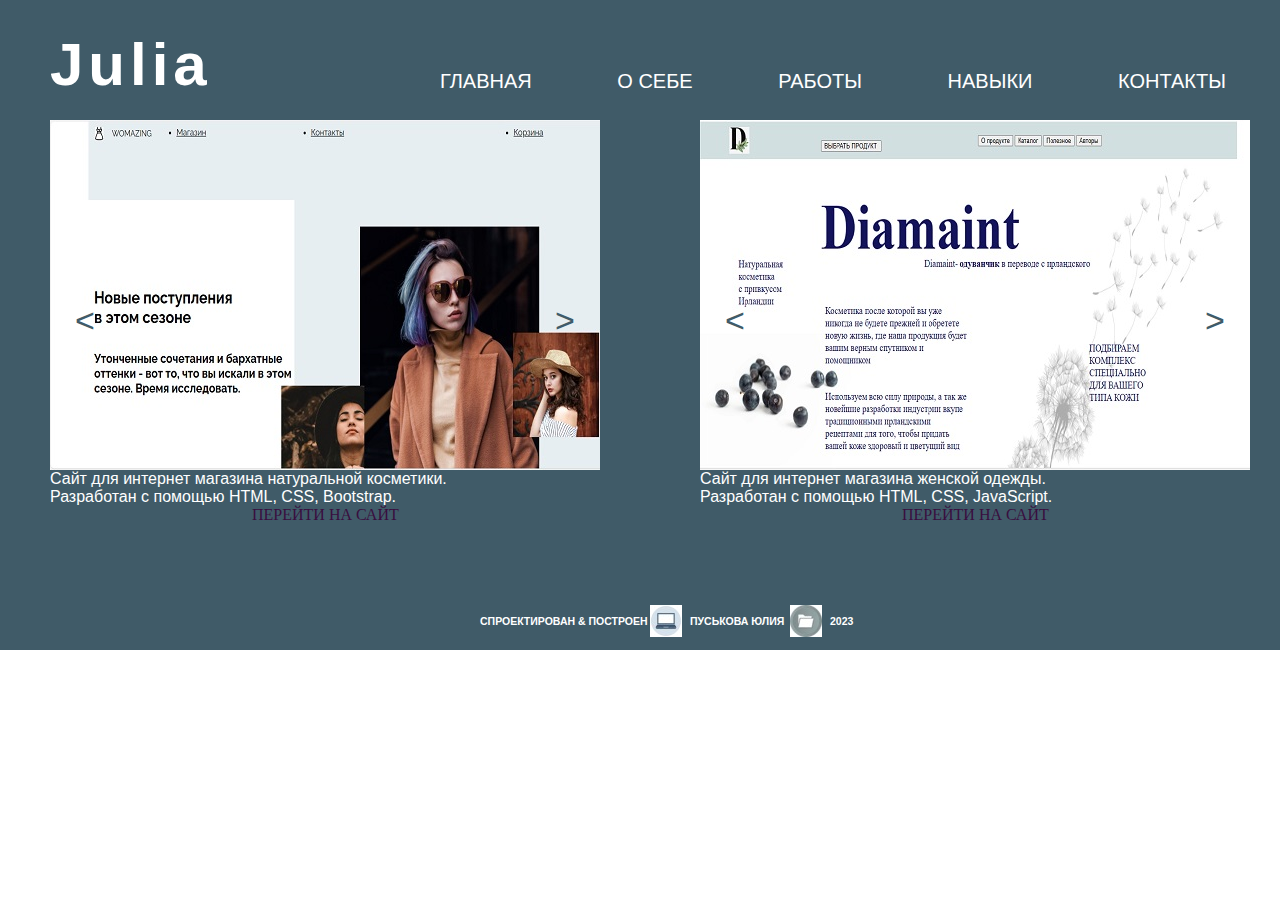
==== index3.html @ 64b687df "first commit" ====
<!DOCTYPE html>
<html lang="en">
<head>
    <meta charset="UTF-8">
    <meta name="viewport" content="width=device-width, initial-scale=1.0">
    <link rel="stylesheet" href="./style3.css">
    <link rel="preconnect" href="https://fonts.googleapis.com">
  </body>
    <title>Portfolio</title>
</head>
<body>
      <!---------------------------Header----------------------------------->
      <header class="header">
        <div class="menu">
            <div class="name">
                <h1>Julia</h1>
            </div>
            <div class="menu-item">
                <ul class="about_me">
                    <li class="list"><a class="link" href="./index.html">ГЛАВНАЯ</a></li>
                    <li class="list"><a class="link2" href="./index2.html">О СЕБЕ</a></li>
                    <li class="list"><a class="link3" href="./index3.html">РАБОТЫ</a></li>
                    <li class="list"><a class="link4" href="./index4.html">НАВЫКИ</a></li>
                    <li class="list"><a class="link5" href="./index5.html">КОНТАКТЫ</a></li>
                </ul>
                </div>
            </div>
        </div>
    </header>
    <!--------------------------MAIN---------------------------------------------->
    <main class="main">
      <div class="slider-container">
        <div class="slider">
          <img src="./img/сайт 2.jpg" alt="сайт">
          <img src="./img/сайт5.jpg" alt="сайт">
        </div>
        <button class="prev-button" aria-label="Посмотреть предыдущий слайд">&lt;</button>
        <button class="next-button" aria-label="Посмотреть следующий слайд">&gt</button>
        <div class="card-body">
          <p class="card-text">Сайт для интернет магазина натуральной косметики.<br> Разработан с помощью HTML, CSS, Bootstrap.</p>
        </div>
        <div class="button">
          <a href="http://127.0.0.1:5501/" class="nubex">ПЕРЕЙТИ НА САЙТ</a>
        </div>
      </div>
      <div class="slider-container2">
        <div class="slider2">
          <img src="./img/сайт.jpg" alt="сайт">
          <img src="./img/сайт4.jpg" alt="сайт">
        </div>
        <button class="prev-button2" aria-label="Посмотреть предыдущий слайд">&lt;</button>
        <button class="next-button2" aria-label="Посмотреть следующий слайд">&gt</button>
        <div class="card-body">
          <p class="card-text">Сайт для интернет магазина женской одежды.<br> Разработан с помощью  HTML, CSS, JavaScript.</p>
        </div>
        <div class="button1">
          <a href="http://127.0.0.1:5502/index.html" class="nubex1">ПЕРЕЙТИ НА САЙТ</a>
        </div>
      </div>

    </main>
       <!-------------------------FOOTER------------------------------------->
       <footer class="footer">
        <div class="text">
            <h2>СПРОЕКТИРОВАН & ПОСТРОЕН</h2>
        </div>
        <div class="text2">
            <h2>ПУСЬКОВА ЮЛИЯ</h2>
        </div>
        <div class="text3">
            <h2>2023</h2>
        </div>
        <div class="icon">
            <img src="./img/icon2.jpg" alt="иконка"/>
        </div>
        <div class="icon2">
            <img src="./img/icon.jpg" alt="иконка"/>
        </div>
    </footer>
   <script src="./script.js"></script>
</body>
</html>
---- style3.css ----
*{
    margin: 0;
    padding: 0;
}
.header{
    height: 100px;
    width: 1300px;
    position: relative;
    background-color:#405b68  ;
}
.menu{
    height: 150px;
    width: 100%;
    position: absolute;
}
.name{
    position: absolute;
    margin-top: 30px;
    margin-left: 50px;
    color: white;
    font-size: 30px;
    letter-spacing: 5px;
    font-family: 'Josefin Sans', sans-serif;
}
.menu-item{
    margin-left: 400px;
    margin-top: 70px;
    font-size: 20px;
}
.about_me{
    list-style: none;
    font-family: 'Josefin Sans', sans-serif;
}
.list{
    display: inline;
    padding: 40px;
}
.link{
    text-decoration: none;
    color: white;
}
.link:hover{
    color:rgb(79, 76, 224);
}
.link2{
    text-decoration: none;
    color: white;
}
.link2:hover{
    color:rgb(79, 76, 224);
}
.link3{
    text-decoration: none;
    color:white;
}
.link3:hover{
    color:rgb(79, 76, 224);
}
.link3:visited{
    color:rgb(57, 14, 63) ;
}
.link4{
    text-decoration: none;
    color: white;
}
.link4:hover{
    color:rgb(79, 76, 224);
}
.link5{
    text-decoration: none;
    color: white;
}
.link5:hover{
    color:rgb(79, 76, 224);
}
.main{
    height: 500px;
    width: 1300px;
    position: relative;
    background-color:#405b68 ;
}
.slider-container {
    position: absolute;
    width: 550px;
    height: 400px;
    margin-top: 20px;
    margin-left: 50px;
    overflow: hidden;
  }
  
  .slider {
    display: flex;
    transition: transform 0.5s ease-in-out;
  }
  
  .slider img {
    width: 100%;
    height: 100%;
    object-fit: cover;
  }
  
  .prev-button,
  .next-button {
    position: absolute;
    top: 50%;
    transform: translateY(-50%);
    width: 50px;
    height: 50px;
    background-color: transparent;
    border: none;
    font-size: 34px;
    color:#405b68 ;
  }
  
  .prev-button {
    left: 10px;
  }
  
  .next-button {
    right: 10px;
  }
  .card-text{
    font-family: 'Josefin Sans', sans-serif; 
    color: white;
}
.nubex {
	color:rgb(57, 14, 63);
	user-select: none; 
	text-decoration: none;
	outline: none; 
	padding: 1em 2em;
  margin-left: 170px;
	}
  .slider-container2 {
    position: absolute;
    width: 550px;
    height: 400px;
    margin-top: 20px;
    margin-left: 700px;
    overflow: hidden;
  }
  
  .slider2 {
    display: flex;
    transition: transform 0.5s ease-in-out;
  }
  
  .slider2 img {
    width: 100%;
    height: 100%;
    object-fit: cover;
  }
  
  .prev-button2,
  .next-button2 {
    position: absolute;
    top: 50%;
    transform: translateY(-50%);
    width: 50px;
    height: 50px;
    background-color: transparent;
    border: none;
    font-size: 34px;
    color: #405b68 ;
  }
  
  .prev-button2 {
    left: 10px;
  }
  
  .next-button2 {
    right: 10px;
  }
  .nubex1 {
    color:rgb(57, 14, 63);
    user-select: none; 
    text-decoration: none;
    outline: none; 
    padding: 1em 2em;
    margin-left: 170px;
    }
.footer{
    height: 50px;
    width: 1300px; 
    position: relative;
    background-color:#405b68 ;
}
.text{
    position: absolute;
    margin-left: 480px;
    margin-top: 15px;
    font-family: 'Josefin Sans', sans-serif;
    font-size: 7px;
    color: white;
}
.text2{
    position: absolute;
    margin-left: 690px;
    margin-top: 15px;
    font-family: 'Josefin Sans', sans-serif;
    font-size: 7px;
    color: white;
}
.text3{
    position: absolute;
    margin-left: 830px;
    margin-top: 15px;
    font-family: 'Josefin Sans', sans-serif;
    font-size: 7px;
    color: white;
}
.icon{
    position: absolute;
    margin-left: 650px;
    margin-top: 5px;
}
.icon2{
    position: absolute;
    margin-left: 790px;
    margin-top: 5px;
}
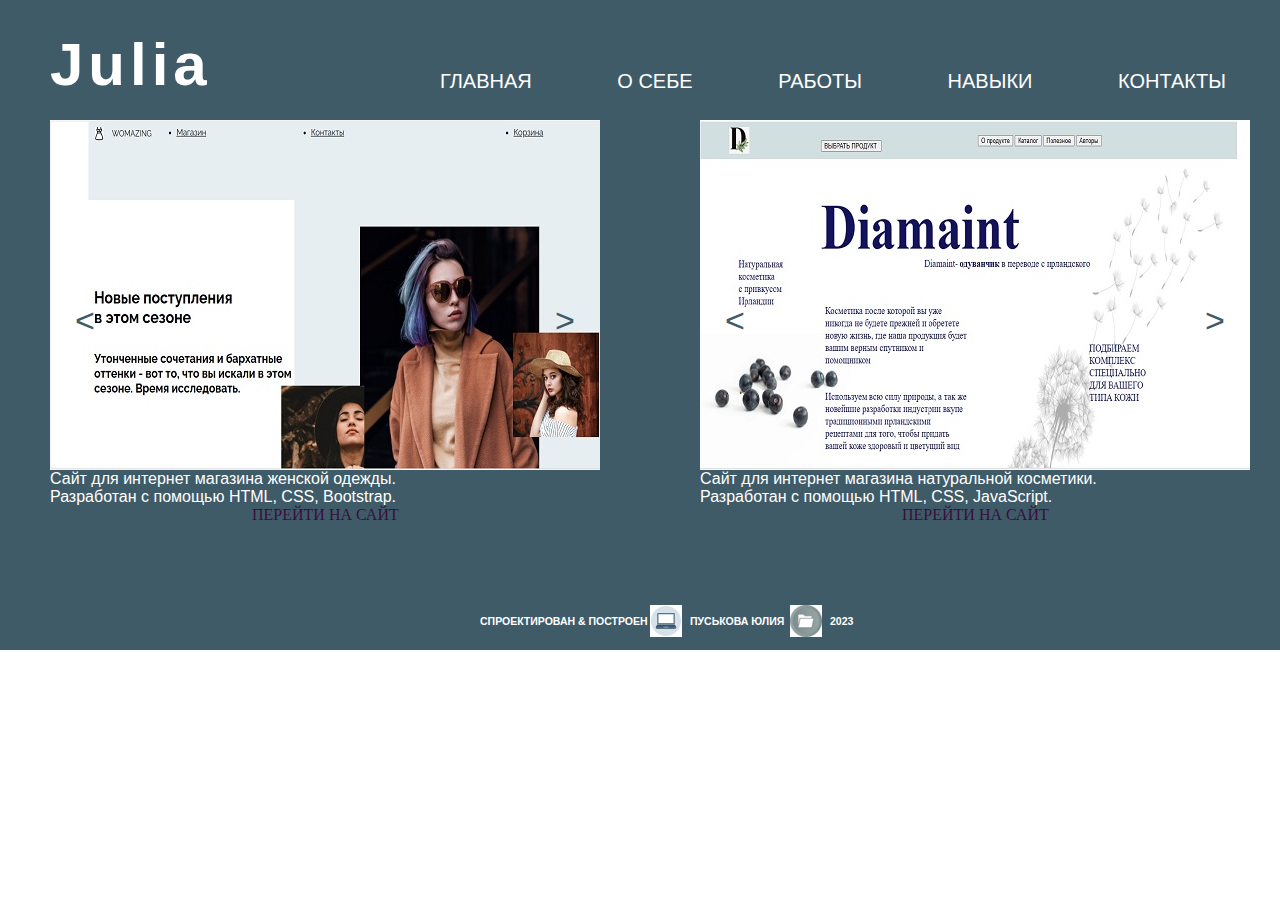
==== commit 8f12458d: "first commit" ====
--- a/index3.html
+++ b/index3.html
@@ -37,7 +37,7 @@
         <button class="prev-button" aria-label="Посмотреть предыдущий слайд">&lt;</button>
         <button class="next-button" aria-label="Посмотреть следующий слайд">&gt</button>
         <div class="card-body">
-          <p class="card-text">Сайт для интернет магазина натуральной косметики.<br> Разработан с помощью HTML, CSS, Bootstrap.</p>
+          <p class="card-text">Сайт для интернет магазина женской одежды.<br> Разработан с помощью HTML, CSS, Bootstrap.</p>
         </div>
         <div class="button">
           <a href="http://127.0.0.1:5501/" class="nubex">ПЕРЕЙТИ НА САЙТ</a>
@@ -51,7 +51,7 @@
         <button class="prev-button2" aria-label="Посмотреть предыдущий слайд">&lt;</button>
         <button class="next-button2" aria-label="Посмотреть следующий слайд">&gt</button>
         <div class="card-body">
-          <p class="card-text">Сайт для интернет магазина женской одежды.<br> Разработан с помощью  HTML, CSS, JavaScript.</p>
+          <p class="card-text">Сайт для интернет магазина натуральной косметики.<br> Разработан с помощью  HTML, CSS, JavaScript.</p>
         </div>
         <div class="button1">
           <a href="http://127.0.0.1:5502/index.html" class="nubex1">ПЕРЕЙТИ НА САЙТ</a>
--- a/style3.css
+++ b/style3.css
@@ -2,6 +2,7 @@
     margin: 0;
     padding: 0;
 }
+/***************************Header*************************************/
 .header{
     height: 100px;
     width: 1300px;
@@ -73,6 +74,7 @@
 .link5:hover{
     color:rgb(79, 76, 224);
 }
+/********************************MAIN*************************/
 .main{
     height: 500px;
     width: 1300px;
@@ -179,6 +181,7 @@
     padding: 1em 2em;
     margin-left: 170px;
     }
+     /********************FOOTER********************************/
 .footer{
     height: 50px;
     width: 1300px; 
